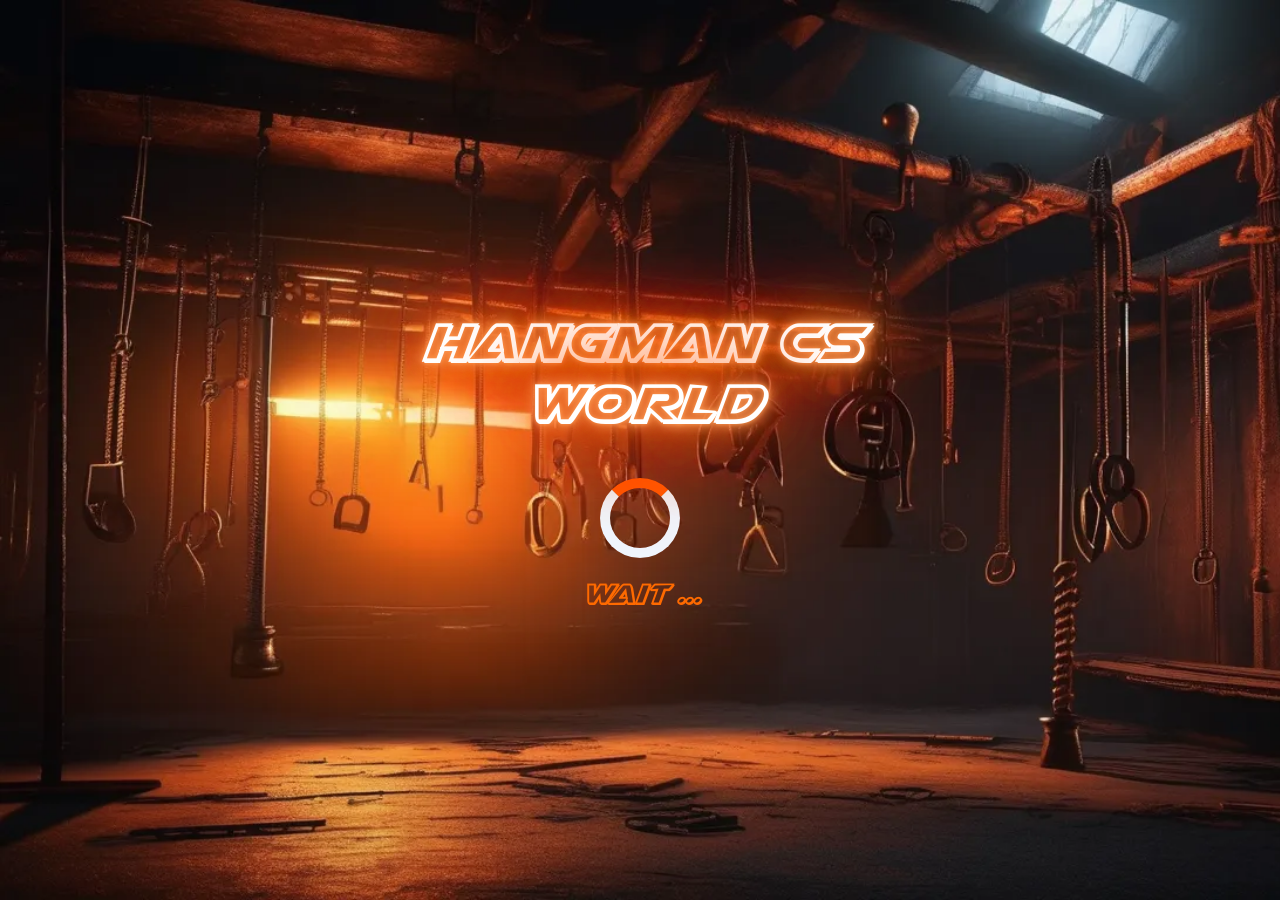
==== index.html @ 3b762da9 "first commit" ====
<!DOCTYPE html>
<html lang="en">
<head>
    <meta charset="UTF-8">
    <meta name="viewport" content="width=device-width, initial-scale=1.0">
    <title>IEEE ENSIT Hangman Game 1.0</title>
    <link rel="stylesheet" href="css/style.css">
    <link rel = "icon" href ="assets/logo.PNG">
    <link rel="stylesheet" href="https://cdnjs.cloudflare.com/ajax/libs/font-awesome/4.7.0/css/font-awesome.min.css">
    <link rel="stylesheet" href="css/global.css">
    <link rel="stylesheet" href="css/divison-window.css">
    <link rel="stylesheet" href="css/loader.css">
    <link rel="stylesheet" href="css/ratings.css">
    <link rel="stylesheet" href="css/nav-button.css">
    <link rel="stylesheet" href="css/login.css">

    <link rel="stylesheet" href="css/help.css">
    <link rel="stylesheet" href="css/about-us.css">
</head>
<body>
    <!-- 0 game -->
    <div class="game-container">
        <audio id="audio" autoplay loop= 'true' muted>
            <source src="assets/music/computer-love-121106.mp3" type="audio/mp3">
        </audio>      
        <div class="container game">
            <h1>IEEE ENSIT Hangman Game 1.0</h1>
            <button id="hintButton" onclick="giveHint()">Get a Hint</button>
            <button id="restartButton" onclick="startGame()">
                <i class="fa fa-refresh" aria-hidden="true"></i>
            </button>
            <div id="game">
                <div id="difficulty"> </div>
                <div id="score">Score: 0</div>
                <div id="level">Level: 1</div>
                <div id="wordDisplay">_ _ _ _ _</div>
                <div class="hangman-keyboard">    
                    <div id="keyboard"> </div>
                    <div id="hangman"></div>
                </div>
                
                <div id="message"></div>
            </div>
        </div>
    </div>
    <!-- 1 nav -->
    <div class="window nav" id="nav" style="z-index:2;">
        <div class="badge-icon" id="badge-icon" style="display:none;" onclick="openLogin()">
                <img src="assets/avatar/default.jpeg" alt=""  id="res-nav" class="res-nav">
                <span id="login-name">Anonymous</span> 
        </div>
        <div class="nav-btn">
            <button type="button" onclick="startMusic()"><i class="fa fa-volume-off" id="music"></i></button>                
            <button type="button" onclick="openAboutUs()" title="about-us"><i class="fa fa-users" aria-hidden="true"></i></button>
            <button type="button" onclick="openHelp()" title="help"><i class="fa fa-question-circle" aria-hidden="true"></i></button>                    
            <button type="button" onclick="openRating()" title="rating"><i class="fa fa-star" aria-hidden="true"></i>
            </button>                    
        </div>
        <p id="theme-type" style="display: none;"></p>
        <p id="game-type" style="display: none;"></p>
    </div>
    <!-- 2 menu -->
    <div class="window menu" id="menu" style="z-index:3;">
        <div class="content-menu">
            <h1 class="title-window">Menu</h1>
            <div class="center-menu">
                <button type="button" id="easyButton" onclick="startGame('easy')">Easy</button>
                <button type="button" id="mediumButton" onclick="startGame('medium')">Medium</button>
                <button type="button" id="hardButton" onclick="startGame('hard')">Hard</button>
            </div>
        </div>      
    </div>
    <!-- 4 help -->
    <div class="window help" id="help" style="z-index:5; display: none;">
        <button type="button" class="close-help" onclick="closeHelp()">X</button>
        <div class="content" >
            <div class="book">
                <div id="pages" class="pages">
                    <div class="page">1 
                        <h2>IEEE ENSIT Hangman Game 1.0 Guide</h2>
                        <h4>Presented by CS IEEE ENSIT Club</h4>
                        <img src="assets/logo1.PNG" alt="help" class="help-img">
                        <p>Open Me, <br>please!</p>
                    </div>

                    <div class="page">2
                        <h2>Introduction</h2>
                        <p>Welcome to the Hangman Game, a classic word-guessing game with a twist. In this book, we'll guide you through the game's rules, how to play, and some tips and tricks.</p>
                    </div>

                    <div class="page">3
                        <h2>Game Rules</h2>
                        <p>In Hangman, you need to guess the letters of a hidden word. Each wrong guess adds a part to the hangman figure. If the full figure is completed before you guess the word, you lose!</p>            
                    </div>

                    <div class="page">4
                        <h2>How to Play</h2>
                        <ol>
                            <li>Select a difficulty level.</li>
                            <li>Start guessing letters.</li>
                            <li>Win by guessing the word before the figure is completed!</li>
                        </ol>
                    </div>

                    <div class="page">5
                        <h2>About IEEE CS Club</h2>
                        <p>The IEEE Computer Society is dedicated to advancing the theory and application of computer science and technology. This game is one of our many initiatives to make learning fun and interactive.</p>            
                    </div>

                    <div class="page">6
                        <h1>Enjoy our game !!</h1>
                    </div>
                </div>
            </div>            
        </div>
    </div>   
    <!-- 5 about-us -->
    <div class="window about-us" id="about-us" style="z-index:6; display: none;">
        <div class="titlebar">
            <span class="close" onclick="closeAboutUs();">X</span>
        </div>
        <div class="content">
            <h1 class="title-window">ABOUT US</h1>
            <p>Hello! We are the development team of the IEEE CS Club at the Higher National School of Engineering "ENSIT". Our mission is to create innovative projects and provide technological solutions for our community.</p>
            <img src="assets/cswhite.png" alt="cs img" title="cs" >
            <p>We developed Hangman 1.0 as part of our club activities, and we hope you enjoy it! Your feedback is highly appreciated as it helps us improve and grow.</p>
        </div>
    </div>  
    <!--6 rating -->
    <div class="window rating" id="rating" style="z-index:7;display:none;">
        <div class="content">
            <h1 class="title-window">Rate our game</h1>
            <div class="container-rating">
                <div>
                    <p class="sec-title-window">You like the game?</p>
                    <div class="stars rating-container">
                        <a>★</a>
                        <a>★</a>
                        <a>★</a>
                        <a>★</a>
                        <a>★</a>    
                    </div>
                </div>
                <div class="commentaire">
                    <p class="sec-title-window">What can we do to improve?</p>
                    <textarea name="commentaire" id="commentaire"></textarea>
                </div>
            </div>
            <button type="button" class="rate-button button" onclick="closeRating()">Confirm</button>
        </div> 
    </div>
    <!-- 7 login -->
    <div class="window login" id="login-window" style="z-index:8;">
        <div class="titlebar">
            <span class="close" onclick="closeLogin();">X</span>
        </div>
        <div class="content">
            <h1 class="title-window">Login</h1>
            <h2 class="sec-title-window">Choose your avatar:</h2>
            <div class="avatar-container">
                <div class="liste-avatar">
                    <img onClick="updateAv('assets/avatar/av1.PNG');" alt="avatar" src="assets/avatar/av1.PNG" class="avatar"/>
                    <img onClick="updateAv('assets/avatar/av2.PNG');" alt="avatar" src="assets/avatar/av2.PNG" class="avatar"/>
                    <img onClick="updateAv('assets/avatar/av3.PNG');" alt="avatar" src="assets/avatar/av3.PNG" class="avatar"/>
                    <img onClick="updateAv('assets/avatar/av4.PNG');" alt="avatar" src="assets/avatar/av4.PNG" class="avatar"/>
                    <img onClick="updateAv('assets/avatar/av5.PNG');" alt="avatar" src="assets/avatar/av5.PNG" class="avatar"/>
                    <img onClick="updateAv('assets/avatar/av6.PNG');" alt="avatar" src="assets/avatar/av6.PNG" class="avatar"/>
                    <img onClick="updateAv('assets/avatar/av7.PNG');" alt="avatar" src="assets/avatar/av7.PNG" class="avatar"/>
                    <img onClick="updateAv('assets/avatar/av8.PNG');" alt="avatar" src="assets/avatar/av8.PNG" class="avatar"/>
                    <img onClick="updateAv('assets/avatar/av9.PNG');" alt="avatar" src="assets/avatar/av9.PNG" class="avatar"/>
                    <img onClick="updateAv('assets/avatar/av10.PNG');" alt="avatar" src="assets/avatar/av10.PNG" class="avatar"/>
                    <img onClick="updateAv('assets/avatar/av11.PNG');" alt="avatar" src="assets/avatar/av11.PNG" class="avatar"/>
                    <img onClick="updateAv('assets/avatar/av12.PNG');" alt="avatar" src="assets/avatar/av12.PNG" class="avatar"/>
                    <img onClick="updateAv('assets/avatar/av13.PNG');" alt="avatar" src="assets/avatar/av13.PNG" class="avatar"/>
                    <img onClick="updateAv('assets/avatar/av14.PNG');" alt="avatar" src="assets/avatar/av14.PNG" class="avatar"/>
                    <img onClick="updateAv('assets/avatar/av15.PNG');" alt="avatar" src="assets/avatar/av15.PNG" class="avatar"/>
                    <img onClick="updateAv('assets/avatar/av16.PNG');" alt="avatar" src="assets/avatar/av16.PNG" class="avatar"/>
                    <img onClick="updateAv('assets/avatar/av17.PNG');" alt="avatar" src="assets/avatar/av17.PNG" class="avatar"/>
                    <img onClick="updateAv('assets/avatar/av18.PNG');" alt="avatar" src="assets/avatar/av18.PNG" class="avatar"/>
                    <img onClick="updateAv('assets/avatar/av19.PNG');" alt="avatar" src="assets/avatar/av19.PNG" class="avatar"/>
                    <img onClick="updateAv('assets/avatar/av20.PNG');" alt="avatar" src="assets/avatar/av20.PNG" class="avatar"/>
                    <img onClick="updateAv('assets/avatar/av21.PNG');" alt="avatar" src="assets/avatar/av21.PNG" class="avatar"/>
                </div>  
                <div>
                    <img src="assets/avatar/default.jpeg" alt="" id="res-login" class="res-login">
                </div>
            </div> 
            <div class="login-container">
                <div>
                    <h2 class="sec-title-window">Name: </h2>          
                    <input type="text" name="name" id="name" placeholder="Name">        
                </div>
                <div>
                    <h2 class="sec-title-window">Email:</h2>     
                    <input type="email" name="email" id="email" placeholder="Email">         
                </div>
                <button type="button" onClick="Submitlogin();">Submit</button>
            </div>
        </div>
    </div>   
    <!-- 8 loading --> 
    <div class="window load" id="load" style="z-index:9;">
        <div class="load-center" >
            <h1 class="title-window">Hangman CS World</h1>
            <div class="loader"></div>      
            <h2 class="wait">Wait ...</h2>    
        </div> 
    </div> 
    <script src="js/jquery-3.6.1.min.js"></script>
    <script src="js/settings.js"></script>
    <script src="game.js"></script>
    <script src="js/login.js"></script>
    <script>
        function loadfunc() {    
            var load = document.getElementById("load");
            load.remove();
        }

        function loading() {
            setTimeout(loadfunc, 4000);
        }

        window.onload = function() {
            loading();
            fetchWords();
        };
    </script>
</body>
</html>
---- css/style.css ----
.game-container {
    display: flex;
    justify-content: center;
    align-items: center;
    background-image: url('../assets/background/2.png');
    height: 100vh;
    flex-direction: column;
}

.game-container h1 {
    font-family: paint !important;
    color: rgb(250, 0, 0);
    font-size: 50px;
}

.container.game {
    text-align: center;
    width: 100%;
}

.hangman-keyboard {
    display: flex;
    margin: 20px 5% 0;
    justify-content: space-between;
    align-items: center;
}

#game {
    margin-top: 10px;
}

#score, #level {
    font-size: 1.2em;
    margin: 10px 0;
}

#wordDisplay {
    font-size: 2em;
    margin: 20px 0;
    letter-spacing: 10px;
}
#hangman {
    position: relative;
    margin: -150px 0 0 0;
    font-size: 54px; 
    background-color: rgb(167, 167, 167);
    border: 2px solid rgb(24, 24, 24);
    font-weight: bold;
    font-family: paint !important; 
    white-space: pre; 
    text-align: center;
    color: rgb(206, 0, 0);
    min-width: 280px;
    min-height: 280px;
}

#hangman::before {
    content: '';
    position: absolute;
    top: 0;
    left: 0;
    height: 100%;
    width: 100%;
    background-image: linear-gradient(to right, transparent 20px, rgba(145, 145, 145, 0.243) 21px, rgba(142, 142, 142, 0.694) 25px);
    background-size: 35px 100%;
    pointer-events: none; 
    z-index: 2; 
}



#keyboard {
    display: grid;
    grid-template-columns: repeat(13, 1fr);
    grid-gap: 5px;
    align-items: center;
}

.key {
    width: 50px;
    padding: 5px;
    background-color: #000000;
    color: rgb(255, 0, 0);
    border: none;
    border-radius: 8px;
    font-size: 1.4em;
    cursor: pointer;
    font-family: blood !important;
}

.key.disabled {
    cursor: not-allowed;
    background-color: #ccc;
    color: #666;
}

.key.correct {
    background-color: #28a745;
}

.key.incorrect {
    background-color: #dc3545;
}

#message {
    margin-top: 20px;
    font-size: 1.5em;
    color: red;
}

#restartButton {
    position: absolute;
    right: 50px;
    top:150px;
    padding: 10px 20px;
    font-size: 1em;
    background-color: var(--main-color);
    color: white;
    border: none;
    border-radius: 50%;
    cursor: pointer;
    display: none;
}

#restartButton:hover {
    background-color: var(--hover-color);
}
---- css/global.css ----
:root{
    --main-color: rgb(255, 119, 0);
    --window-color: #000000;
    --icon-color: aliceblue;
    --border-color: rgb(248, 90, 33);
    --texte-color:white;
    --hover-color: rgb(255, 157, 60);
    --close-btn-color:red;
    --button-color:rgb(243, 110, 38); 
    --page-help-color:rgb(205, 205, 205);
    
}
* {
    box-sizing: border-box;
}
@font-face {
    font-family: "airstrike3d";
    src: url(../fonts/airstrike3d.ttf);
}
@font-face {
    font-family: "night-machine";
    src: url(../fonts/Night\ Machine.otf);
}
@font-face {
    font-family: "paint";
    src: url(../fonts/PaintDropsRegular-0WaJo.ttf);
}
@font-face {
    font-family: "blood";
    src: url(../fonts/BloodyTerror-GOW9Z.ttf);
}
html,body {
  margin: 0;
  padding: 0;
}
body {
  height: 100vh;
  width: 100vw;
}
button{
    cursor: pointer;
    background-color: var(--button-color);
    color: var(--texte-color);
    font-family:Arial, Helvetica, sans-serif; 
    border: 3px solid white;
    height: 50px;
}
button:hover{
    background-color: var(--hover-color);
}
.start-img{
    border:2px solid red;
}
.start2-img{
    border:2px solid rgb(0, 42, 195);
}
---- css/divison-window.css ----
.window{
    position:absolute;
    height: 100%;
    width: 100%;  
    border:5px solid var(--border-color);
    border-radius: 20px;
}
.background{
    position:absolute;
    height: 100%;
    width: 100%;  
    border: none;
    border-radius: 0px;
}
/***************** close window*******************/
.close-window{
    background-color: var(--window-color);
    height: 50%;
    width: 40%; 
    position: absolute;
    text-align: center;
    top: 25%;
    left: 30%; 
}
.close-window p{
    color: var(--border-color);
    font-size: 20px;
    font-weight: bold;
}
.button-window{
    font-size: 20px;
    width: 200px;
    height: 50px;
    font-weight: bold;
    border-radius: 10px;
}
/***************** close window*******************/
/***************** menu window*******************/
.menu img{
    width: 100%;
    height: 100%;
    position:absolute;
}
.menu{
    background-color: var(--window-color);
    height: 100%;
    width: 100%; 
    position: absolute;
    top: 0%;
    left: 0%; 
    padding: 10px;
    border-radius: 20px;
    background-image: url('../assets/background/4.png');
    background-size: cover;
    border-radius: 0px !important;
    border: none !important;
}
.menu .title-window{
 margin-top: 100px !important;
 margin-bottom: -20px !important;
 font-size: 55px !important;  
 color: var(--texte-color); 
}
.content-menu {  
    position: relative;  
}
.center-menu{ 
    position: absolute;  
    left: 50%;  
    transform: translate(-50%, 30%);  
}
.center-menu button , .button{ 
    width: 200px !important;
    margin: 40px !important;
    display: block !important;
    font-weight:bold !important;
    font-size: 20px !important;
    border-radius: 20px !important;
}
/***************** menu window*******************/
.result-win ,.result-lose{
    background-color: var(--window-color);
    height: 80%;
    width: 50%; 
    position: absolute;
    top: 10%;
    left: 25%; 
    text-align: center;
}
.result-win img ,.result-lose img{
    width: 70%;
    height:70%;
    margin: 0 0 20px;
}
.level{
    background-color: var(--main-color);
    height: 40%;
    width:30%; 
    position: absolute;
    top: 30%;
    left: 35%; 
    text-align: center;
}
#level-nbr{
    position: absolute;
    left: 40%;
    color: #2b7a0f;
    font-size: 25px;
    background-color: #c4e90a;
    padding: 20px;
    border: 5px solid red;
    border-radius: 10px;
    width:80px;
    height: 80px;
    text-align: center;
    margin: 0;
}
.titlebar{
    position:absolute;
    top:0px; 
    height:18px;
    width:100%; 
    padding:5px 10px;
}
.content{
    position: absolute;
    top:25px; 
    height:92%;
    width:99%; 
    padding:5px;
    overflow:auto;
}
.close{
    background-color:var(--close-btn-color) !important;
    padding:7px 10px;
    margin-right: 5px;
    font-size: 20px;
    border-radius: 50%;
    border: 3px solid var(--texte-color);
    color:var(--texte-color);
    cursor: pointer;
    float:right;
    font-family: night-machine;
}
.title-window{
    color: rgb(255, 255, 255);
    font-family: airstrike3d;
    text-align: center;
    text-transform: capitalize;
}
.sec-title-window{
    font-family: airstrike3d;
    margin-left: 10px;
    color: var(--texte-color);
    font-size: 22px;
}
.btn-controle-game {
    border: 10px solid transparent;
}
.ClignoteRed {
    animation: redBlink .5s step-end infinite alternate;
    color: red;
}
.ClignoteGreen {
    animation: greenBlink .5s step-end infinite alternate;
    color: green;
}
@keyframes redBlink { 
    50% { border-color: #ff0000; } 
 }
 @keyframes greenBlink { 
    50% { border-color: #2b7a0f; } 
 }
 #result-img{
    width: 70%;
    height: 250px;
 }
---- css/loader.css ----
.loader {
    border: 10px solid var(--icon-color);
    border-radius: 50%;
    border-top: 10px solid rgb(255, 98, 0);
    width: 80px;
    height: 80px;
    margin: 0 auto;
    animation: loadSpin 2s linear infinite;
  }
  @keyframes loadSpin {
    0% { transform: rotate(0deg); }
    100% { transform: rotate(360deg); }
  }
  .load{
    height: 100%;
    background-image: url('../assets/background/5.png');
    background-size: cover;
    width: 100%; 
    position: absolute;
    top: 0%;
    left: 0%; 
    border-radius: 0;
    border: none;
    padding: 30px 0;
}
.load-center{
  position: fixed;
  left: 50%;
  top: 50%;
  transform: translate(-50%, -50%);
}
.load .title-window{
  font-size: 65px;
}
.wait{
  font-family: airstrike3d;
  font-size: 35px;
  text-align: center;
  margin: 20px 0;
  animation: flicker 1.5s infinite alternate;
  color: #fe6a00;
}

.load .title-window{
      text-shadow:
      0 0 4px #ff9c56,
      0 0 11px #ff9c56,
      0 0 19px #ff9c56,
      0 0 40px rgb(255, 98, 0),
      0 0 80px rgb(255, 98, 0),
      0 0 90px rgb(255, 98, 0),
      0 0 100px rgb(255, 98, 0),
      0 0 150px rgb(255, 98, 0); 
}

@keyframes flicker {
    
  0%, 18%, 22%, 25%, 53%, 57%, 100% {

      text-shadow:
      0 0 4px #fff,
      0 0 11px #fff,
      0 0 19px #fe6a00,
      0 0 40px #fe6a00,
      0 0 80px #fe6a00,
      0 0 90px #fe6a00,
      0 0 100px #fe6a00,
      0 0 150px #fe6a00;
  
  }  
  20%, 24%, 55% {        
      text-shadow: none;
  }    
}
---- css/ratings.css ----
.rating{
    background-color: var(--window-color);
    height: 64%;
    width: 60%; 
    position: absolute;
    top: 25%;
    left: 20%; 
}
.rating h1{
    text-align: center;
}
.stars a {
    cursor: pointer;
    margin: 4px;
    font-size: 4rem;
    color: rgb(196, 196, 196);
    -webkit-text-stroke: 3px rgb(91, 90, 89);
  }
  .stars a.active {
    color: rgb(255, 225, 0);
    -webkit-text-stroke: 3px rgb(247, 138, 4);
  }
  .container-rating{
    display: flex;
    justify-content: space-around;
  }
  .rating p{
    text-align: center;
    margin-left: 0px;
  }
  .rating textarea{
    border: 2px solid var(--border-color);
    width: 100%;
    height: 80px;
  }

  .rate-button{
    float: right;
}
---- css/nav-button.css ----
.nav{
    height: 120px;
    width: 250px; 
    border: none; 
    position: absolute;
    top: 0%;
    left: 80%;
    padding: 15px;
}
.badge-icon {
    display: inline-block;
    padding: 0 25px;
    height: 50px;
    width: 200px;
    font-size: 16px;
    line-height: 50px;
    border-radius: 25px;
    background-color:var(--main-color);
    margin : -5px 10px 10px ;
    justify-content: center;
}
#login-name{
    color: var(--texte-color);
    font-size: 14px;
    font-weight: bold;
}
.badge-icon:hover {
    background-color:var(--hover-color);
}
.badge-icon img {
    float: left;
    margin: 0 10px 0 -25px;
    height: 50px;
    width: 50px;
    border-radius: 50%;
}
.nav-btn{
    display: flex;
    justify-content: center;
}
.game-btn button, .nav-btn button ,.center-menu button , .rate-button{
    border-radius: 50%;
    width: 40px;
    height: 40px;
    border: none;
    margin: 0 5px;
    padding: 5px;
}

.game-btn button i, .nav-btn button i{
    font-size: 20px;
    color: var(--icon-color);
}
---- css/login.css ----
.login{
    background-color: var(--window-color);
    height: 86%;
    width: 80%; 
    position: absolute;
    top: 7%;
    left: 10%; 
    padding: 10px;
    border-radius: 20px;
}
.login .title-window{
    margin-top: -10px !important;
}
.avatar-container{
    display: flex;
    align-items: center;
    justify-content: center;
}
.liste-avatar{
    display: grid;
    grid-template-columns: repeat(7, 1fr);
}
.avatar{
    width: 90px;
    height: 90px;
    margin: 5px;
    border-radius: 10px;
    border: 3px solid var(--border-color);
    cursor: pointer;
}
.res-login{
    width: 200px;
    height: 200px;
    margin-left: 20px;
    border: 5px solid var(--border-color);
    border-radius: 20px;
}
.login h2{
    margin-top: -2px;
}
.login input{
    width: 95%;
    padding: 8px;
    border-radius: 10px;
    border: 2px solid var(--border-color);
    margin-top: -14px;
}
.login button{
    margin: 10px 75px 0 0 ;
    border-radius: 5px;
    cursor: pointer;
    font-family: night-machine; 
    font-size: 20px;
    width: 100%;
}
.login-container{
    display: grid;
    grid-template-columns: 38% 38% 20%;
    gap:2%;
}
---- css/help.css ----
.help{
    height: 90%;
    width: 70%; 
    position: absolute;
    top: 5%;
    left: 15%; 
    border: none;    
}
.help-img , .good-luck-img{
    width: 150px;
}
.icon-help {
    width: 45px;
    height: 45px;
    margin: -10px 5px;
    border-radius: 10px;
}
.book {
    transition: opacity 0.4s 0.2s;
    margin: 25px 0  ;   
    border-radius: 15px;
}
.pages {
    width: 90%;
    height:70vh;
    position: relative;
    transform-style: preserve-3d;
    backface-visibility: hidden;
    border-radius: 10px;
    background-color: rgb(38, 25, 39);
    border: 7px solid rgb(4, 9, 28);  
}
.page {
    background: left top no-repeat;
    background-size: cover;
    float: none;
    clear: none;
    margin: 0;
    position: absolute;
    padding: 20px;
    top: 0;
    width: 50%;
    height: 68vh;
    transform-origin: 0 0;
    transition: transform 1.4s;
    transform-style: preserve-3d;
    cursor: pointer;
    -webkit-backface-visibility: hidden;
    -webkit-user-select: none;
    border: 1px solid var(--border-color);
    background-color: var(--page-help-color);
}
.page:first-child , .page:last-child{
    background-color: rgb(237, 87, 0) !important;
    text-align: center;
    padding-top: 50px;
}
.page:before {
    content: '';
    position: absolute;
    top: 0;
    bottom: 0;
    left: 0;
    right: 0;
    background: rgba(0, 0, 0, 0);
    transition: background 0.7s;
    z-index: 2;
}
.page:nth-child(odd) {
    pointer-events: all;
    transform: rotateY(0deg);
    right: 0;
    border-radius: 0 4px 4px 0;
    background-position: right top;
    background-image: linear-gradient(to right, rgba(0,0,0,.15) 0%, rgba(0,0,0,0) 10%);
}
.page:nth-child(odd):hover {transform: rotateY(-15deg); }
.page:nth-child(odd):hover:before { background: rgba(0, 0, 0, 0.03);}
.page:nth-child(odd):before {background: rgba(0, 0, 0, 0); }
.page:nth-child(even) {
    pointer-events: none;
    transform: rotateY(180deg);
    transform-origin: 100% 0;
    left: 0;
    clear: both;
    border-radius: 4px 0 0 4px;
    border-color: black;
    background-image: linear-gradient(to left, rgba(0,0,0,.12) 0%, rgba(0,0,0,0) 10%);
}
.page:nth-child(even):before {background: rgba(0, 0, 0, 0.2);}
.page.grabbing {transition: none;}
.page.flipped:nth-child(odd) {
    pointer-events: none;
    transform: rotateY(-180deg);
}
.page.flipped:nth-child(odd):before {background: rgba(0, 0, 0, 0.2);}
.page.flipped:nth-child(even) {
    pointer-events: all;
    transform: rotateY(0deg);
}
.page.flipped:nth-child(even):hover {transform: rotateY(15deg); }
.page.flipped:nth-child(even):hover:before {background: rgba(0, 0, 0, 0.03);}
.page.flipped:nth-child(even):before {background: rgba(0, 0, 0, 0); }
  

.close-help{
    position: relative;
    top: 50px;
    right:50px;
    background-color:var(--close-btn-color) !important;
    padding:7px 10px;
    font-size: 20px;
    border-radius: 50%;
    border: 3px solid var(--texte-color);
    color:var(--texte-color);
    cursor: pointer;
    float:right;
    z-index: 100;
    font-family: night-machine;
}
---- css/about-us.css ----
.about-us{
    background-color: var(--window-color);
    height: 80%;
    width: 65%; 
    position: absolute;
    top: 10%;
    border-radius: 20px;
    left: 15%;
    border: 5px solid var(--border-color);
    text-align: center; 
}
.about-us p{
    color: white;
    font-size: 18px;
    font-family: Arial, Helvetica, sans-serif;
    margin: 30px;
}
.about-us img{
    width: 200px;
}
.container-img{
    margin:10px 30px;
    border-radius:20px;
    font-size:20px;
    font-weight:bold;
}
.container-img p , .about-us h1{
    margin:0;
}
.container-img p {
    font-size: 26px;
}
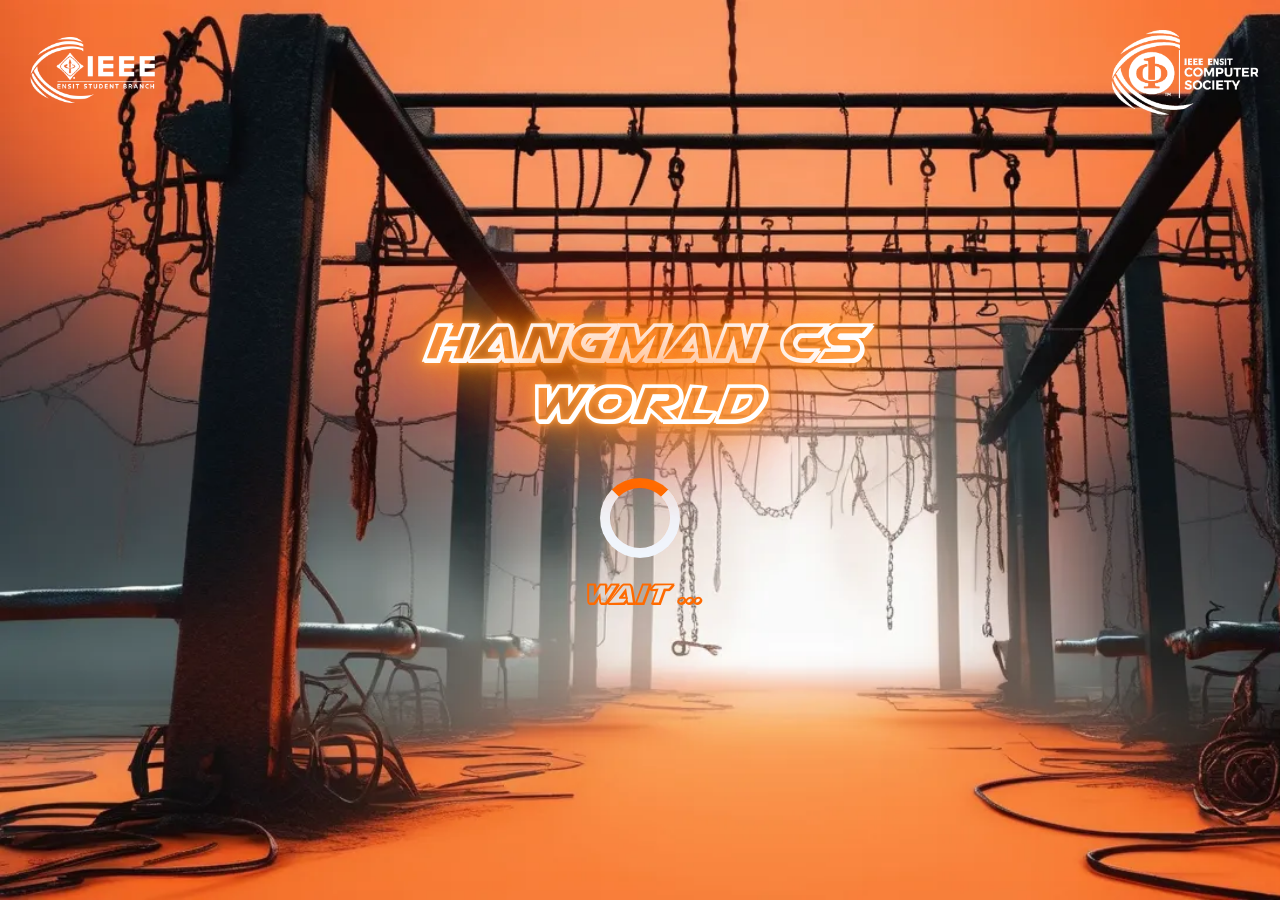
==== commit 64552785: "24/08/2024" ====
--- a/index.html
+++ b/index.html
@@ -23,16 +23,34 @@
         <audio id="audio" autoplay loop= 'true' muted>
             <source src="assets/music/computer-love-121106.mp3" type="audio/mp3">
         </audio>      
+        <div class="logo">
+            <img src="assets/ieee.png" alt="ieee">
+            <img src="assets/cswhite.png" alt="cs">
+        </div>
         <div class="container game">
             <h1>IEEE ENSIT Hangman Game 1.0</h1>
-            <button id="hintButton" onclick="giveHint()">Get a Hint</button>
-            <button id="restartButton" onclick="startGame()">
-                <i class="fa fa-refresh" aria-hidden="true"></i>
-            </button>
             <div id="game">
-                <div id="difficulty"> </div>
-                <div id="score">Score: 0</div>
-                <div id="level">Level: 1</div>
+                <div class="variable">
+                    <div class="difficulty">
+                      <div class="variable_text">Difficulty:</div>
+                      <div id="difficulty">Easy</div>
+                    </div>
+                    <div class="level-value">
+                      <div class="variable_text">Level:</div>
+                      <div id="level">0</div>
+                    </div>
+                    <div class="score">
+                      <div class="variable_text">Score:</div>
+                      <div id="score">0</div>
+                    </div>
+                  </div>
+                <div class="button-game">
+                    <button id="bombButton" onclick="giveBombe()">💣</button>
+                    <button id="hintButton" onclick="giveHint()"><img src="assets/lamp.png" alt="lamp"></button>
+                    <button id="restartButton" onclick="startGame()">
+                        <i class="fa fa-refresh" aria-hidden="true"></i>
+                    </button>
+                </div>
                 <div id="wordDisplay">_ _ _ _ _</div>
                 <div class="hangman-keyboard">    
                     <div id="keyboard"> </div>
@@ -43,8 +61,23 @@
             </div>
         </div>
     </div>
-    <!-- 1 nav -->
-    <div class="window nav" id="nav" style="z-index:2;">
+    <!-- 1 menu -->
+    <div class="window menu" id="menu" style="z-index:2;">
+        <div class="logo-menu">
+            <img src="assets/ieee.png" alt="ieee">
+            <img src="assets/cswhite.png" alt="cs">
+        </div>
+        <div class="content-menu">
+            <h1 class="title-window">Menu</h1>
+            <div class="center-menu">
+                <button type="button" id="easyButton" onclick="startGame('easy')">Easy</button>
+                <button type="button" id="mediumButton" onclick="startGame('medium')">Medium</button>
+                <button type="button" id="hardButton" onclick="startGame('hard')">Hard</button>
+            </div>
+        </div>      
+    </div>
+    <!-- 2 nav -->
+    <div class="window nav" id="nav" style="z-index:3;">
         <div class="badge-icon" id="badge-icon" style="display:none;" onclick="openLogin()">
                 <img src="assets/avatar/default.jpeg" alt=""  id="res-nav" class="res-nav">
                 <span id="login-name">Anonymous</span> 
@@ -58,17 +91,6 @@
         </div>
         <p id="theme-type" style="display: none;"></p>
         <p id="game-type" style="display: none;"></p>
-    </div>
-    <!-- 2 menu -->
-    <div class="window menu" id="menu" style="z-index:3;">
-        <div class="content-menu">
-            <h1 class="title-window">Menu</h1>
-            <div class="center-menu">
-                <button type="button" id="easyButton" onclick="startGame('easy')">Easy</button>
-                <button type="button" id="mediumButton" onclick="startGame('medium')">Medium</button>
-                <button type="button" id="hardButton" onclick="startGame('hard')">Hard</button>
-            </div>
-        </div>      
     </div>
     <!-- 4 help -->
     <div class="window help" id="help" style="z-index:5; display: none;">
@@ -200,6 +222,10 @@
     </div>   
     <!-- 8 loading --> 
     <div class="window load" id="load" style="z-index:9;">
+        <div class="logo">
+            <img src="assets/ieee.png" alt="ieee">
+            <img src="assets/cswhite.png" alt="cs">
+        </div>
         <div class="load-center" >
             <h1 class="title-window">Hangman CS World</h1>
             <div class="loader"></div>      
--- a/css/style.css
+++ b/css/style.css
@@ -6,11 +6,19 @@
     height: 100vh;
     flex-direction: column;
 }
-
 .game-container h1 {
     font-family: paint !important;
-    color: rgb(250, 0, 0);
+    color: var(--main-color);
     font-size: 50px;
+    text-shadow:
+    0 0 4px var(--texte-color),
+    0 0 11px var(--texte-color),
+    0 0 19px var(--texte-color),
+    0 0 40px var(--main-color),
+    0 0 80px var(--main-color),
+    0 0 90px var(--main-color),
+    0 0 100px var(--main-color),
+    0 0 150px var(--main-color); 
 }
 
 .container.game {
@@ -19,12 +27,24 @@
 }
 
 .hangman-keyboard {
-    display: flex;
-    margin: 20px 5% 0;
-    justify-content: space-between;
-    align-items: center;
-}
-
+    display: grid;
+    grid-template-columns: 60% 18%;
+    gap: 5%;
+    justify-content: center;
+    align-content: center;
+}
+.game-container .logo{
+    display: flex;
+    position: absolute;
+    top: 25px;
+    left: 15px;
+}
+
+.game-container .logo img{
+    width: 100px !important;
+    height: 70px;
+}
+  
 #game {
     margin-top: 10px;
 }
@@ -35,21 +55,32 @@
 }
 
 #wordDisplay {
-    font-size: 2em;
+    font-size: 3em;
     margin: 20px 0;
     letter-spacing: 10px;
+    font-family: paint !important;
+    color: var(--main-color);
+    text-shadow:
+    0 0 4px var(--texte-color),
+    0 0 11px var(--texte-color),
+    0 0 19px var(--texte-color),
+    0 0 40px var(--main-color),
+    0 0 80px var(--main-color),
+    0 0 90px var(--main-color),
+    0 0 100px var(--main-color),
+    0 0 150px var(--main-color); 
 }
 #hangman {
     position: relative;
     margin: -150px 0 0 0;
     font-size: 54px; 
     background-color: rgb(167, 167, 167);
-    border: 2px solid rgb(24, 24, 24);
+    border: 5px solid rgba(152, 152, 152, 0.724);
     font-weight: bold;
     font-family: paint !important; 
     white-space: pre; 
     text-align: center;
-    color: rgb(206, 0, 0);
+    color: var(--close-btn-color);
     min-width: 280px;
     min-height: 280px;
 }
@@ -67,25 +98,27 @@
     z-index: 2; 
 }
 
-
-
 #keyboard {
-    display: grid;
-    grid-template-columns: repeat(13, 1fr);
-    grid-gap: 5px;
-    align-items: center;
+    display: flex;
+    flex-wrap: wrap;
+    justify-content: center;
+    background-color: #ffffff26;
+    border-radius: 20px;
 }
 
 .key {
+    border: 1px solid rgba(199, 199, 199, 0.8);
+    flex: 0 0 calc(12% - 40px);
     width: 50px;
     padding: 5px;
-    background-color: #000000;
-    color: rgb(255, 0, 0);
+    background-color: var(--window-color);
+    color: var(--close-btn-color);
     border: none;
     border-radius: 8px;
     font-size: 1.4em;
     cursor: pointer;
     font-family: blood !important;
+    margin: 7px;
 }
 
 .key.disabled {
@@ -95,11 +128,11 @@
 }
 
 .key.correct {
-    background-color: #28a745;
+    background-color: #009322;
 }
 
 .key.incorrect {
-    background-color: #dc3545;
+    background-color: #ff0019;
 }
 
 #message {
@@ -107,40 +140,61 @@
     font-size: 1.5em;
     color: red;
 }
-
-#restartButton {
-    position: absolute;
-    right: 50px;
-    top:150px;
-    padding: 10px 20px;
-    font-size: 1em;
+.button-game{
+    display: flex;
+    justify-content: space-around;
+    width: 25%;
+    align-items: center;
+    margin: 0 auto;
+}
+#restartButton, #bombButton, #hintButton{
+    width: 60px;
+    height: 60px;
+    padding: 10px;
+    font-size: 2em;
     background-color: var(--main-color);
     color: white;
     border: none;
     border-radius: 50%;
-    cursor: pointer;
-    display: none;
-}
-
-#restartButton:hover {
+    cursor: pointer; 
+    margin: 0 10px ;
+}
+#hintButton img{
+    width: 40px !important;
+}
+#restartButton:hover , #hintButton:hover {
     background-color: var(--hover-color);
 }
-
-
-
-
-
-
-
-
-
-
-
-
-
-
-
-
-
-
-
+.variable {
+    display: flex;
+    align-items: center;
+    color: var(--texte-color);
+    justify-content: space-around;
+    width: 40%;
+    margin: 0 auto;
+    font-family:Arial, Helvetica, sans-serif;
+    text-transform: uppercase;
+  }
+.variable_text {
+    font-size: 1.4rem;
+    font-weight: 800;
+}
+.difficulty, .level-value, .score {
+    background-color: var(--hover-color);
+    box-shadow: var(--texte-color) 5px 8px 5px;
+    margin: 9px;
+    height: 90px;
+    width: 200px;
+    padding:12px 22px;
+    border-radius: 25%;
+    font-size: 1rem;
+}
+
+
+
+
+
+
+
+
+
--- a/css/divison-window.css
+++ b/css/divison-window.css
@@ -36,11 +36,15 @@
 }
 /***************** close window*******************/
 /***************** menu window*******************/
-.menu img{
-    width: 100%;
-    height: 100%;
-    position:absolute;
-}
+.menu .logo-menu{
+    display: flex;
+    position: absolute;
+  }
+.menu .logo-menu img{
+    width: 150px !important;
+    height: 80px;
+  }
+  
 .menu{
     background-color: var(--window-color);
     height: 100%;
@@ -50,15 +54,15 @@
     left: 0%; 
     padding: 10px;
     border-radius: 20px;
-    background-image: url('../assets/background/4.png');
+    background-image: url('../assets/background/5.png');
     background-size: cover;
     border-radius: 0px !important;
     border: none !important;
 }
 .menu .title-window{
- margin-top: 100px !important;
- margin-bottom: -20px !important;
- font-size: 55px !important;  
+ margin-top: 80px !important;
+ margin-bottom: -30px !important;
+ font-size: 65px !important;  
  color: var(--texte-color); 
 }
 .content-menu {  
@@ -70,12 +74,15 @@
     transform: translate(-50%, 30%);  
 }
 .center-menu button , .button{ 
-    width: 200px !important;
+    width: 250px !important;
     margin: 40px !important;
     display: block !important;
     font-weight:bold !important;
-    font-size: 20px !important;
+    font-size: 40px !important;
     border-radius: 20px !important;
+    font-family: paint;
+    height: 60px !important;
+    padding: 5px !important;
 }
 /***************** menu window*******************/
 .result-win ,.result-lose{
@@ -143,7 +150,7 @@
     font-family: night-machine;
 }
 .title-window{
-    color: rgb(255, 255, 255);
+    color: var(--texte-color);
     font-family: airstrike3d;
     text-align: center;
     text-transform: capitalize;
--- a/css/loader.css
+++ b/css/loader.css
@@ -1,7 +1,7 @@
 .loader {
     border: 10px solid var(--icon-color);
     border-radius: 50%;
-    border-top: 10px solid rgb(255, 98, 0);
+    border-top: 10px solid var(--main-color);
     width: 80px;
     height: 80px;
     margin: 0 auto;
@@ -13,7 +13,7 @@
   }
   .load{
     height: 100%;
-    background-image: url('../assets/background/5.png');
+    background-image: url('../assets/background/4.png');
     background-size: cover;
     width: 100%; 
     position: absolute;
@@ -43,14 +43,14 @@
 
 .load .title-window{
       text-shadow:
-      0 0 4px #ff9c56,
-      0 0 11px #ff9c56,
-      0 0 19px #ff9c56,
-      0 0 40px rgb(255, 98, 0),
-      0 0 80px rgb(255, 98, 0),
-      0 0 90px rgb(255, 98, 0),
-      0 0 100px rgb(255, 98, 0),
-      0 0 150px rgb(255, 98, 0); 
+      0 0 4px var(--hover-color),
+      0 0 11px var(--hover-color),
+      0 0 19px var(--hover-color),
+      0 0 40px var(--main-color),
+      0 0 80px var(--main-color),
+      0 0 90px var(--main-color),
+      0 0 100px var(--main-color),
+      0 0 150px var(--main-color); 
 }
 
 @keyframes flicker {
@@ -72,4 +72,11 @@
       text-shadow: none;
   }    
 }
-
+.load .logo{
+  display: flex;
+  justify-content: space-between;
+  margin: 0 20px;
+}
+.load .logo img{
+  width: 150px;
+}
--- a/css/nav-button.css
+++ b/css/nav-button.css
@@ -3,7 +3,7 @@
     width: 250px; 
     border: none; 
     position: absolute;
-    top: 0%;
+    top: 2% !important;
     left: 80%;
     padding: 15px;
 }
--- a/css/login.css
+++ b/css/login.css
@@ -39,22 +39,26 @@
     margin-top: -2px;
 }
 .login input{
-    width: 95%;
+    width: 100%;
     padding: 8px;
     border-radius: 10px;
     border: 2px solid var(--border-color);
     margin-top: -14px;
+    margin-left: 20px;
 }
 .login button{
-    margin: 10px 75px 0 0 ;
+    margin: 10px 10%;
     border-radius: 5px;
     cursor: pointer;
     font-family: night-machine; 
     font-size: 20px;
-    width: 100%;
+    width: 60%;
 }
 .login-container{
     display: grid;
-    grid-template-columns: 38% 38% 20%;
+    grid-template-columns: 34% 34% 30%;
     gap:2%;
+}
+.login .sec-title-window{
+    margin-left: 20px !important;
 }
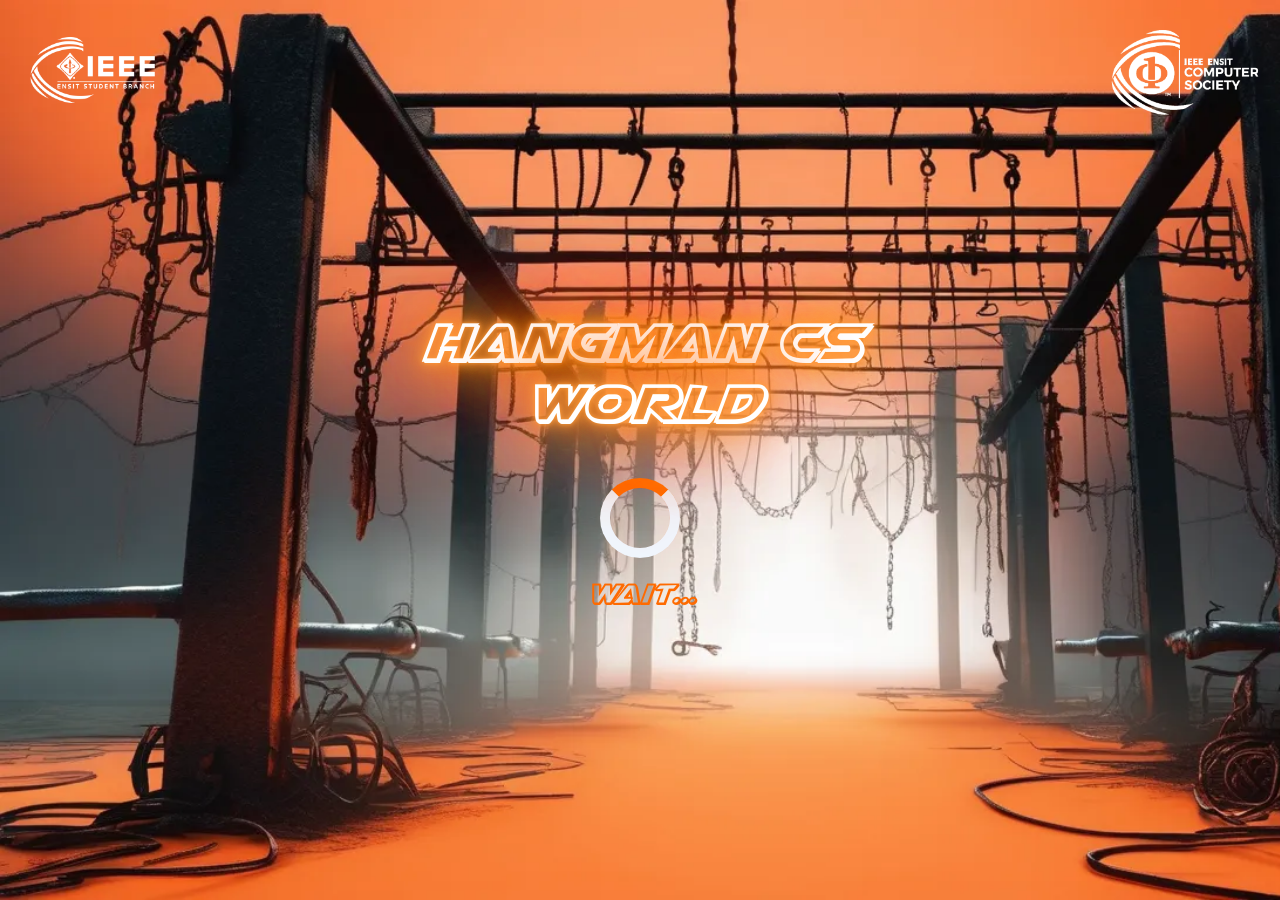
==== commit a5f8bc47: "update" ====
--- a/index.html
+++ b/index.html
@@ -5,7 +5,7 @@
     <meta name="viewport" content="width=device-width, initial-scale=1.0">
     <title>IEEE ENSIT Hangman Game 1.0</title>
     <link rel="stylesheet" href="css/style.css">
-    <link rel = "icon" href ="assets/logo.PNG">
+    <link rel = "icon" href ="assets/logo1.png">
     <link rel="stylesheet" href="https://cdnjs.cloudflare.com/ajax/libs/font-awesome/4.7.0/css/font-awesome.min.css">
     <link rel="stylesheet" href="css/global.css">
     <link rel="stylesheet" href="css/divison-window.css">
@@ -45,11 +45,21 @@
                     </div>
                   </div>
                 <div class="button-game">
-                    <button id="bombButton" onclick="giveBombe()">💣</button>
-                    <button id="hintButton" onclick="giveHint()"><img src="assets/lamp.png" alt="lamp"></button>
+                    <button id="bombButton" class="bomb-button">
+                        💣
+                        <span id="countBombe" class="bomb-count">5</span>
+                    </button>
+                    <button id="hintButton" class="hint-button"onclick="giveHint()">
+                        <img src="assets/lamp.png" alt="lamp">
+                        <span id="countHint" class="hint-count">5</span>
+                    </button>
                     <button id="restartButton" onclick="startGame()">
                         <i class="fa fa-refresh" aria-hidden="true"></i>
                     </button>
+                    <button id="closeGame" class="close-game" title="leave" onclick="leaveGame()">
+                        <i class="fa fa-sign-out" aria-hidden="true"></i> 
+                    </button>     <!--Leave-->
+
                 </div>
                 <div id="wordDisplay">_ _ _ _ _</div>
                 <div class="hangman-keyboard">    
@@ -60,6 +70,17 @@
                 <div id="message"></div>
             </div>
         </div>
+    </div>
+    <!-- 5 close game-->
+    <div class="window close-window" id="close-window" style="z-index:1; display:none;">
+        <div class="content">
+            <h1 class="title-window">Leave Game</h1>
+            <p>Are you sure you want to leave the game?</p>    
+            <div>
+                <button class="button-window" type="button" onclick="closeLeaveWindow()">Cancel</button>
+                <button class="button-window" type="button" onclick="confirmLeaveWindow()">Confirm</button>
+            </div>
+        </div>   
     </div>
     <!-- 1 menu -->
     <div class="window menu" id="menu" style="z-index:2;">
@@ -101,7 +122,7 @@
                     <div class="page">1 
                         <h2>IEEE ENSIT Hangman Game 1.0 Guide</h2>
                         <h4>Presented by CS IEEE ENSIT Club</h4>
-                        <img src="assets/logo1.PNG" alt="help" class="help-img">
+                        <img src="assets/logo1.png" alt="help" class="help-img">
                         <p>Open Me, <br>please!</p>
                     </div>
 
@@ -181,26 +202,26 @@
             <h2 class="sec-title-window">Choose your avatar:</h2>
             <div class="avatar-container">
                 <div class="liste-avatar">
-                    <img onClick="updateAv('assets/avatar/av1.PNG');" alt="avatar" src="assets/avatar/av1.PNG" class="avatar"/>
-                    <img onClick="updateAv('assets/avatar/av2.PNG');" alt="avatar" src="assets/avatar/av2.PNG" class="avatar"/>
-                    <img onClick="updateAv('assets/avatar/av3.PNG');" alt="avatar" src="assets/avatar/av3.PNG" class="avatar"/>
-                    <img onClick="updateAv('assets/avatar/av4.PNG');" alt="avatar" src="assets/avatar/av4.PNG" class="avatar"/>
-                    <img onClick="updateAv('assets/avatar/av5.PNG');" alt="avatar" src="assets/avatar/av5.PNG" class="avatar"/>
-                    <img onClick="updateAv('assets/avatar/av6.PNG');" alt="avatar" src="assets/avatar/av6.PNG" class="avatar"/>
-                    <img onClick="updateAv('assets/avatar/av7.PNG');" alt="avatar" src="assets/avatar/av7.PNG" class="avatar"/>
-                    <img onClick="updateAv('assets/avatar/av8.PNG');" alt="avatar" src="assets/avatar/av8.PNG" class="avatar"/>
-                    <img onClick="updateAv('assets/avatar/av9.PNG');" alt="avatar" src="assets/avatar/av9.PNG" class="avatar"/>
-                    <img onClick="updateAv('assets/avatar/av10.PNG');" alt="avatar" src="assets/avatar/av10.PNG" class="avatar"/>
-                    <img onClick="updateAv('assets/avatar/av11.PNG');" alt="avatar" src="assets/avatar/av11.PNG" class="avatar"/>
-                    <img onClick="updateAv('assets/avatar/av12.PNG');" alt="avatar" src="assets/avatar/av12.PNG" class="avatar"/>
-                    <img onClick="updateAv('assets/avatar/av13.PNG');" alt="avatar" src="assets/avatar/av13.PNG" class="avatar"/>
-                    <img onClick="updateAv('assets/avatar/av14.PNG');" alt="avatar" src="assets/avatar/av14.PNG" class="avatar"/>
-                    <img onClick="updateAv('assets/avatar/av15.PNG');" alt="avatar" src="assets/avatar/av15.PNG" class="avatar"/>
-                    <img onClick="updateAv('assets/avatar/av16.PNG');" alt="avatar" src="assets/avatar/av16.PNG" class="avatar"/>
-                    <img onClick="updateAv('assets/avatar/av17.PNG');" alt="avatar" src="assets/avatar/av17.PNG" class="avatar"/>
-                    <img onClick="updateAv('assets/avatar/av18.PNG');" alt="avatar" src="assets/avatar/av18.PNG" class="avatar"/>
-                    <img onClick="updateAv('assets/avatar/av19.PNG');" alt="avatar" src="assets/avatar/av19.PNG" class="avatar"/>
-                    <img onClick="updateAv('assets/avatar/av20.PNG');" alt="avatar" src="assets/avatar/av20.PNG" class="avatar"/>
+                    <img onClick="updateAv('assets/avatar/av1.png');" alt="avatar" src="assets/avatar/av1.png" class="avatar"/>
+                    <img onClick="updateAv('assets/avatar/av2.png');" alt="avatar" src="assets/avatar/av2.png" class="avatar"/>
+                    <img onClick="updateAv('assets/avatar/av3.png');" alt="avatar" src="assets/avatar/av3.png" class="avatar"/>
+                    <img onClick="updateAv('assets/avatar/av4.png');" alt="avatar" src="assets/avatar/av4.png" class="avatar"/>
+                    <img onClick="updateAv('assets/avatar/av5.png');" alt="avatar" src="assets/avatar/av5.png" class="avatar"/>
+                    <img onClick="updateAv('assets/avatar/av6.png');" alt="avatar" src="assets/avatar/av6.png" class="avatar"/>
+                    <img onClick="updateAv('assets/avatar/av7.png');" alt="avatar" src="assets/avatar/av7.png" class="avatar"/>
+                    <img onClick="updateAv('assets/avatar/av8.png');" alt="avatar" src="assets/avatar/av8.png" class="avatar"/>
+                    <img onClick="updateAv('assets/avatar/av9.png');" alt="avatar" src="assets/avatar/av9.png" class="avatar"/>
+                    <img onClick="updateAv('assets/avatar/av10.png');" alt="avatar" src="assets/avatar/av10.png" class="avatar"/>
+                    <img onClick="updateAv('assets/avatar/av11.png');" alt="avatar" src="assets/avatar/av11.png" class="avatar"/>
+                    <img onClick="updateAv('assets/avatar/av12.png');" alt="avatar" src="assets/avatar/av12.png" class="avatar"/>
+                    <img onClick="updateAv('assets/avatar/av13.png');" alt="avatar" src="assets/avatar/av13.png" class="avatar"/>
+                    <img onClick="updateAv('assets/avatar/av14.png');" alt="avatar" src="assets/avatar/av14.png" class="avatar"/>
+                    <img onClick="updateAv('assets/avatar/av15.png');" alt="avatar" src="assets/avatar/av15.png" class="avatar"/>
+                    <img onClick="updateAv('assets/avatar/av16.png');" alt="avatar" src="assets/avatar/av16.png" class="avatar"/>
+                    <img onClick="updateAv('assets/avatar/av17.png');" alt="avatar" src="assets/avatar/av17.png" class="avatar"/>
+                    <img onClick="updateAv('assets/avatar/av18.png');" alt="avatar" src="assets/avatar/av18.png" class="avatar"/>
+                    <img onClick="updateAv('assets/avatar/av19.png');" alt="avatar" src="assets/avatar/av19.png" class="avatar"/>
+                    <img onClick="updateAv('assets/avatar/av20.png');" alt="avatar" src="assets/avatar/av20.png" class="avatar"/>
                     <img onClick="updateAv('assets/avatar/av21.PNG');" alt="avatar" src="assets/avatar/av21.PNG" class="avatar"/>
                 </div>  
                 <div>
@@ -229,9 +250,11 @@
         <div class="load-center" >
             <h1 class="title-window">Hangman CS World</h1>
             <div class="loader"></div>      
-            <h2 class="wait">Wait ...</h2>    
+            <h2 class="wait">Wait...</h2>    
         </div> 
     </div> 
+    <audio id="correctSound" src="assets/music/correct.mp3"></audio>
+    <audio id="incorrectSound" src="assets/music/incorrect.mp3"></audio>
     <script src="js/jquery-3.6.1.min.js"></script>
     <script src="js/settings.js"></script>
     <script src="game.js"></script>
--- a/css/style.css
+++ b/css/style.css
@@ -3,6 +3,9 @@
     justify-content: center;
     align-items: center;
     background-image: url('../assets/background/2.png');
+    background-color: black;
+    background-size: cover;
+    background-repeat: no-repeat;
     height: 100vh;
     flex-direction: column;
 }
@@ -147,7 +150,7 @@
     align-items: center;
     margin: 0 auto;
 }
-#restartButton, #bombButton, #hintButton{
+#restartButton, #bombButton, #hintButton, #closeGame{
     width: 60px;
     height: 60px;
     padding: 10px;
@@ -162,7 +165,7 @@
 #hintButton img{
     width: 40px !important;
 }
-#restartButton:hover , #hintButton:hover {
+#restartButton:hover , #hintButton:hover, #closeGame:hover {
     background-color: var(--hover-color);
 }
 .variable {
@@ -190,11 +193,27 @@
     font-size: 1rem;
 }
 
-
-
-
-
-
-
-
-
+/* Add this CSS to style the bomb count */
+.bomb-button, .hint-button, .close-game {
+    position: relative;
+    padding: 10px;
+}
+
+.bomb-count, .hint-count{
+    position: absolute;
+    top: -5px;
+    right: -5px;
+    background: var(--texte-color);
+    color: var(--main-color);
+    border-radius: 50%;
+    padding: 5px 10px;
+    font-size: 12px;
+}
+
+
+
+
+
+
+
+
--- a/css/divison-window.css
+++ b/css/divison-window.css
@@ -15,11 +15,11 @@
 /***************** close window*******************/
 .close-window{
     background-color: var(--window-color);
-    height: 50%;
+    height: 40%;
     width: 40%; 
     position: absolute;
     text-align: center;
-    top: 25%;
+    top: 30%;
     left: 30%; 
 }
 .close-window p{
@@ -29,7 +29,6 @@
 }
 .button-window{
     font-size: 20px;
-    width: 200px;
     height: 50px;
     font-weight: bold;
     border-radius: 10px;
@@ -55,12 +54,14 @@
     padding: 10px;
     border-radius: 20px;
     background-image: url('../assets/background/5.png');
+    background-color: black;
     background-size: cover;
+    background-repeat: no-repeat;
     border-radius: 0px !important;
     border: none !important;
 }
 .menu .title-window{
- margin-top: 80px !important;
+ margin-top: 50px !important;
  margin-bottom: -30px !important;
  font-size: 65px !important;  
  color: var(--texte-color); 
@@ -74,14 +75,14 @@
     transform: translate(-50%, 30%);  
 }
 .center-menu button , .button{ 
-    width: 250px !important;
-    margin: 40px !important;
+    width: 220px !important;
+    margin: 42px !important;
     display: block !important;
     font-weight:bold !important;
-    font-size: 40px !important;
+    font-size: 30px !important;
     border-radius: 20px !important;
     font-family: paint;
-    height: 60px !important;
+    height: 50px !important;
     padding: 5px !important;
 }
 /***************** menu window*******************/
--- a/css/loader.css
+++ b/css/loader.css
@@ -14,7 +14,9 @@
   .load{
     height: 100%;
     background-image: url('../assets/background/4.png');
+    background-color: black;
     background-size: cover;
+    background-repeat: no-repeat;
     width: 100%; 
     position: absolute;
     top: 0%;
--- a/css/ratings.css
+++ b/css/ratings.css
@@ -1,9 +1,9 @@
 .rating{
     background-color: var(--window-color);
-    height: 64%;
+    height: 70%;
     width: 60%; 
     position: absolute;
-    top: 25%;
+    top: 15%;
     left: 20%; 
 }
 .rating h1{
@@ -12,7 +12,7 @@
 .stars a {
     cursor: pointer;
     margin: 4px;
-    font-size: 4rem;
+    font-size: 3rem;
     color: rgb(196, 196, 196);
     -webkit-text-stroke: 3px rgb(91, 90, 89);
   }
@@ -31,7 +31,7 @@
   .rating textarea{
     border: 2px solid var(--border-color);
     width: 100%;
-    height: 80px;
+    height: 70px;
   }
 
   .rate-button{
--- a/css/nav-button.css
+++ b/css/nav-button.css
@@ -38,7 +38,7 @@
     display: flex;
     justify-content: center;
 }
-.game-btn button, .nav-btn button ,.center-menu button , .rate-button{
+.game-btn button, .nav-btn button ,.center-menu button {
     border-radius: 50%;
     width: 40px;
     height: 40px;
